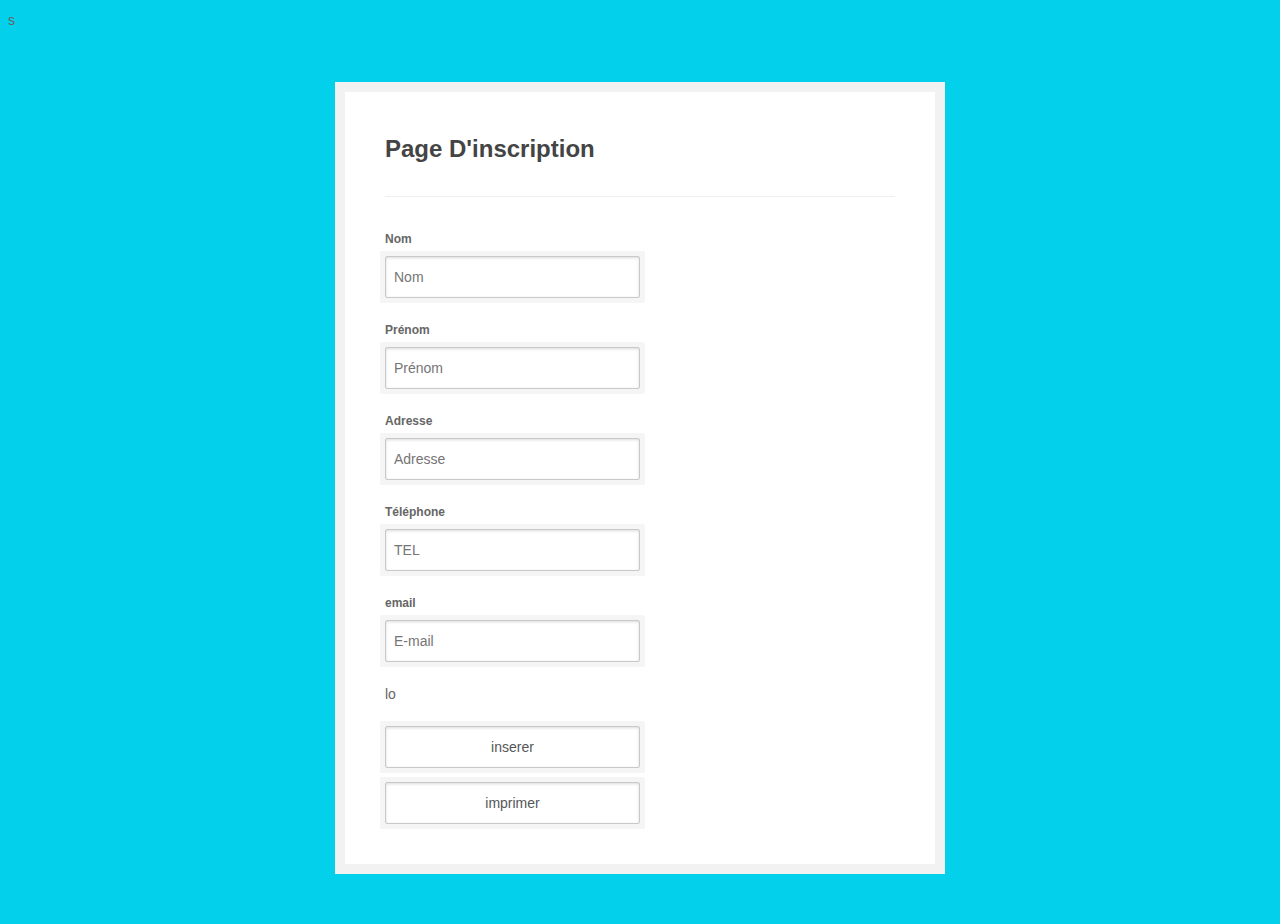
==== index.html @ 2303b58f "Projet 3 Page d'inscription" ====
s<!DOCTYPE html>
<head>

	<link rel="stylesheet" type="text/css" href="./css/style.css">
<script src="P INSCRIPTION.js"></script>
</head>

<body>

    
    <div id="signup-form">
        
        <div id="signup-inner">
        
        	<div class="clearfix" id="header">
        	
        
                <h1>Page D'inscription <br/> </h1>

            
            </div>

            
            <form id="send" action="">
            	
                <p>

                <label for="Nom">Nom </label>
                <input id="Nom" type="text" name="name" placeholder="Nom" value="" />
                </p>
                
                <p>
                <label for="Prénom">Prénom</label>
                <input id="Prénom" type="text" name="company" placeholder="Prénom" value="" />
                </p>
                
                <p>
                    <label for="Adresse">Adresse</label>
                    <input id="Adresse" type="text" name="company" placeholder="Adresse" value="" />
                    </p>
                <p>

                <label for="Téléphone">Téléphone</label>
                <input id="Téléphone" type="tel" name="email" placeholder="TEL" value="" />
                </p>
                
                <p>
                <label >email</label>
                <input id="Email" type="mail" name="website" placeholder="E-mail " value="" />
                </p>                

                <p>

                    lo
                </p>
              

                <input type="button" value="inserer" onclick="om()"> 
                
                
            </form>
            
        <div ></div>
        
<p id="p"></p>
<input type="button" value="imprimer" onclick="window.print ()" id="bt">

            </div>
        
      
        </div>
        
  
    </div>

</body>
</html>
---- css/style.css ----
body { 
	background: #03d1ec; 
}
body, input, textarea { 
	font: 14px/24px Helvetica, Arial, sans-serif; 
	color: #666; 
}
input { 
	width: 50% 
}
form { 
	margin: 30px 0 0 0 
}
input, textarea { 
	background: none repeat scroll 0 0 #FFFFFF; 
	border: 1px solid #C9C9C9; 
	box-shadow: 0 1px 3px rgba(0, 0, 0, 0.15) inset, -5px -5px 0 0 #F5F5F6, 5px 5px 0 0 #F5F5F6, 5px 0 0 0 #F5F5F6, 0 5px 0 0 #F5F5F6, 5px -5px 0 0 #F5F5F6, -5px 5px 0 0 #F5F5F6; 
	color: #545658; 
	padding: 8px; 
	font-size: 14px; 
	border-radius: 2px 2px 2px 2px; 
}
#submit { 
	background: url("../images/submit_bg.gif") repeat-x scroll 0 0 transparent; 
	border: 1px solid #B7D6DF; 
	border-radius: 2px 2px 2px 2px; 
	box-shadow: 0 1px 1px rgba(0, 0, 0, 0.1); 
	color: #437182; 
	cursor: pointer; 
	font-family: "Helvetica Neue",Helvetica,Arial,sans-serif; 
	font-size: 14px;
	font-weight: bold; 
	height: auto; 
	padding: 6px 10px; 
	text-shadow: 0 1px 0 #FFFFFF; 
	width: auto; 
}
#submit:hover { 
	background: url("../images/submit_hover_bg.gif") repeat-x scroll 0 0 transparent; 
	border: 1px solid #9FBAC0; 
	cursor: pointer; 
}
a { 
	color: #88BBC8; 
	text-decoration: none; 
}
a:hover { 
	color: #f26525 
}
#signup-form { 
	width: 510px; 
	margin: 0 auto; 
	margin-top: 50px; 
	margin-bottom: 50px; 
	background: #fff; 
	padding: 40px; 
	border: 10px solid #f2f2f2; 
}
#signup-icon { 
	float: right; 
	width: 48px; 
	height: 48px; 
}
h1, h2, h3, h4, h5, h6 { 
	margin: 0; 
	padding: 0; 
	color: #444; 
}
h1 { 
	float: left; 
	margin: 0 0 30px; 
	font-size: 24px; 
	line-height: 34px; 
}
h2.secondary { 
	float: left; 
	width: 260px; 
	font-size: 16px; 
	font-weight: normal; 
	color: #999; 
	margin-bottom: 30px; 
	line-height: 26px; 
}
h3 { 
	margin: 30px 0 0 0 
}
.clearfix:after { 
	content: "."; 
	display: block; 
	height: 0; 
	clear: both; 
	visibility: hidden; 
}
.clearfix { 
	display: inline-block 
} 
.clearfix { 
	display: block; 
} 
.none { 
	display: none; 
} 

#header { 
	margin: 0 0 30px 0; 
	border-bottom: 1px solid #efefef; 
}
#send p { 
	margin-bottom: 20px 
}
textarea { 
	width: 95%; 
	margin: 0 0 0 2px; 
}
#required p{
	font-size:10px;
}
#apply { 
	border-top: 1px solid #efefef; 
	margin-top: 30px; 
	padding: 20px 0 0 0; 
}
#apply ul { 
	margin-bottom: 50px 
}
form label { 
	display: block; 
	margin-bottom: 5px; 
	font-weight: bold; 
	font-size: 12px; 
}

@media print{
	 #bt, h1 ,form{
		display: none;
	}
}
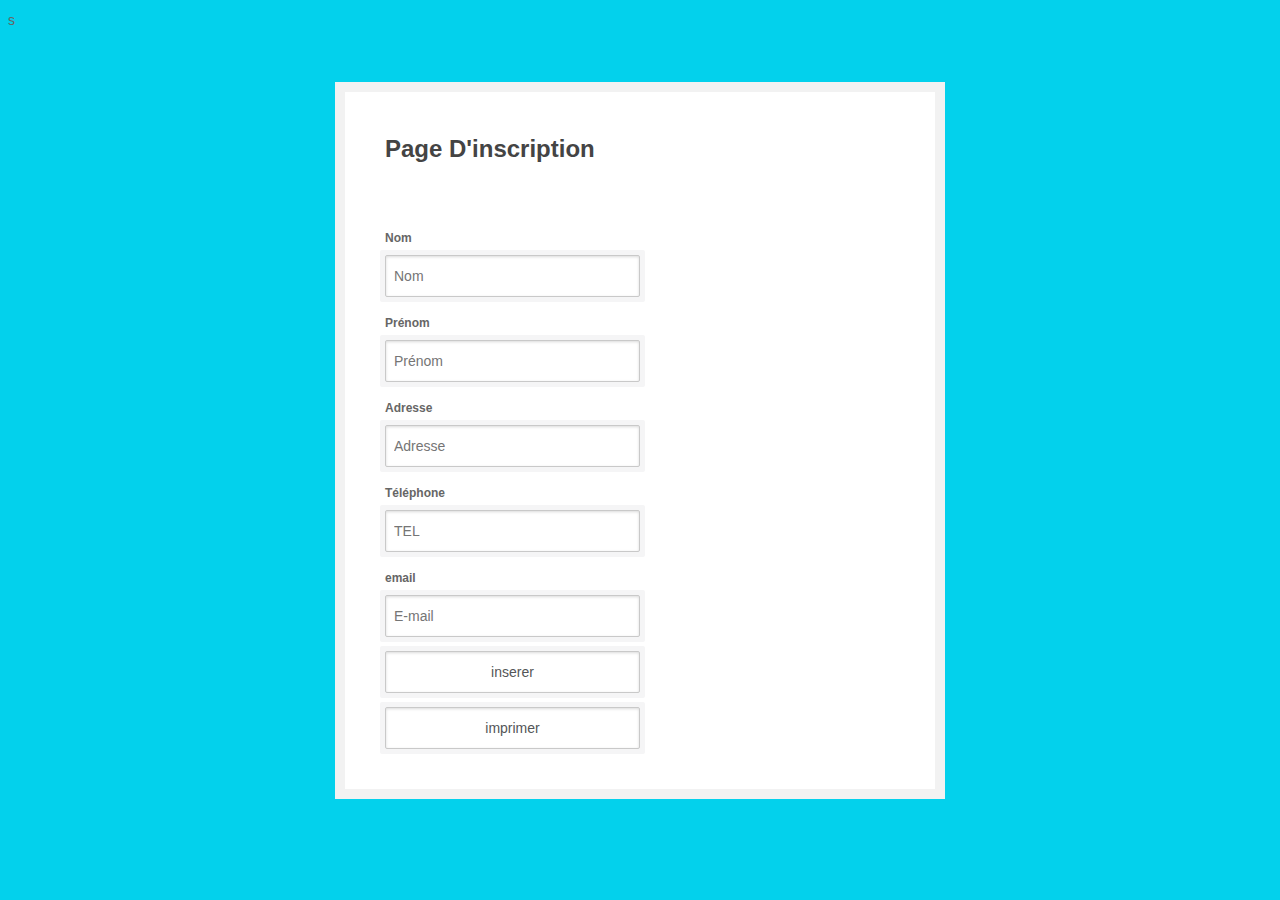
==== commit c13ac2f7: "page d'inscription" ====
--- a/index.html
+++ b/index.html
@@ -49,10 +49,6 @@
                 <input id="Email" type="mail" name="website" placeholder="E-mail " value="" />
                 </p>                
 
-                <p>
-
-                    lo
-                </p>
               
 
                 <input type="button" value="inserer" onclick="om()"> 
--- a/css/style.css
+++ b/css/style.css
@@ -23,26 +23,7 @@
 	font-size: 14px; 
 	border-radius: 2px 2px 2px 2px; 
 }
-#submit { 
-	background: url("../images/submit_bg.gif") repeat-x scroll 0 0 transparent; 
-	border: 1px solid #B7D6DF; 
-	border-radius: 2px 2px 2px 2px; 
-	box-shadow: 0 1px 1px rgba(0, 0, 0, 0.1); 
-	color: #437182; 
-	cursor: pointer; 
-	font-family: "Helvetica Neue",Helvetica,Arial,sans-serif; 
-	font-size: 14px;
-	font-weight: bold; 
-	height: auto; 
-	padding: 6px 10px; 
-	text-shadow: 0 1px 0 #FFFFFF; 
-	width: auto; 
-}
-#submit:hover { 
-	background: url("../images/submit_hover_bg.gif") repeat-x scroll 0 0 transparent; 
-	border: 1px solid #9FBAC0; 
-	cursor: pointer; 
-}
+
 a { 
 	color: #88BBC8; 
 	text-decoration: none; 
@@ -75,15 +56,7 @@
 	font-size: 24px; 
 	line-height: 34px; 
 }
-h2.secondary { 
-	float: left; 
-	width: 260px; 
-	font-size: 16px; 
-	font-weight: normal; 
-	color: #999; 
-	margin-bottom: 30px; 
-	line-height: 26px; 
-}
+
 h3 { 
 	margin: 30px 0 0 0 
 }
@@ -94,35 +67,8 @@
 	clear: both; 
 	visibility: hidden; 
 }
-.clearfix { 
-	display: inline-block 
-} 
-.clearfix { 
-	display: block; 
-} 
-.none { 
-	display: none; 
-} 
 
-#header { 
-	margin: 0 0 30px 0; 
-	border-bottom: 1px solid #efefef; 
-}
-#send p { 
-	margin-bottom: 20px 
-}
-textarea { 
-	width: 95%; 
-	margin: 0 0 0 2px; 
-}
-#required p{
-	font-size:10px;
-}
-#apply { 
-	border-top: 1px solid #efefef; 
-	margin-top: 30px; 
-	padding: 20px 0 0 0; 
-}
+
 #apply ul { 
 	margin-bottom: 50px 
 }
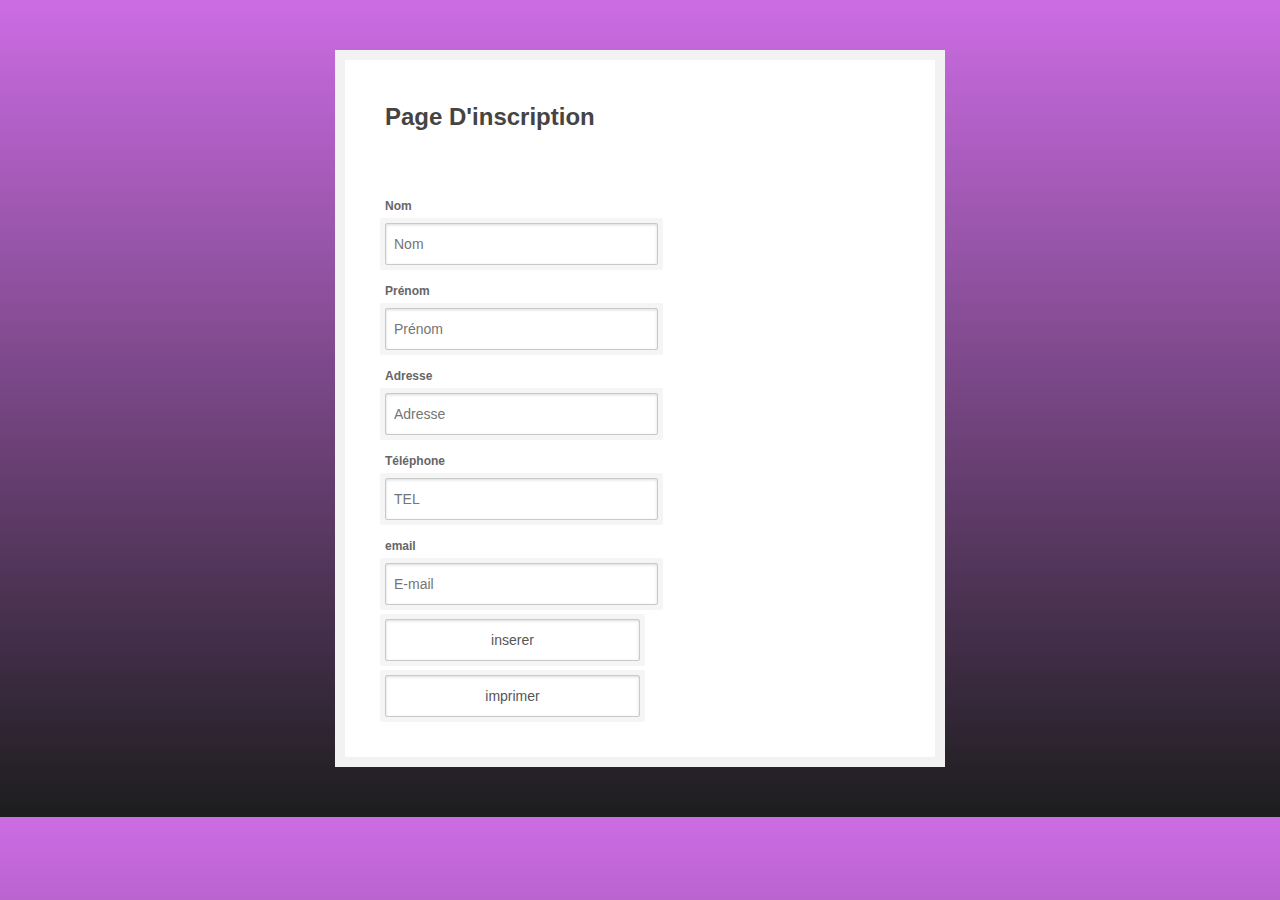
==== commit 4948acbe: "add files" ====
--- a/index.html
+++ b/index.html
@@ -1,4 +1,4 @@
-s<!DOCTYPE html>
+<!DOCTYPE html>
 <head>
 
 	<link rel="stylesheet" type="text/css" href="./css/style.css">
--- a/css/style.css
+++ b/css/style.css
@@ -2,7 +2,8 @@
 
 
 body { 
-	background: #03d1ec; 
+	background-image: linear-gradient(#cc6ce4,#1c1d1d);
+	opacity: 0,1;
 }
 body, input, textarea { 
 	font: 14px/24px Helvetica, Arial, sans-serif; 
